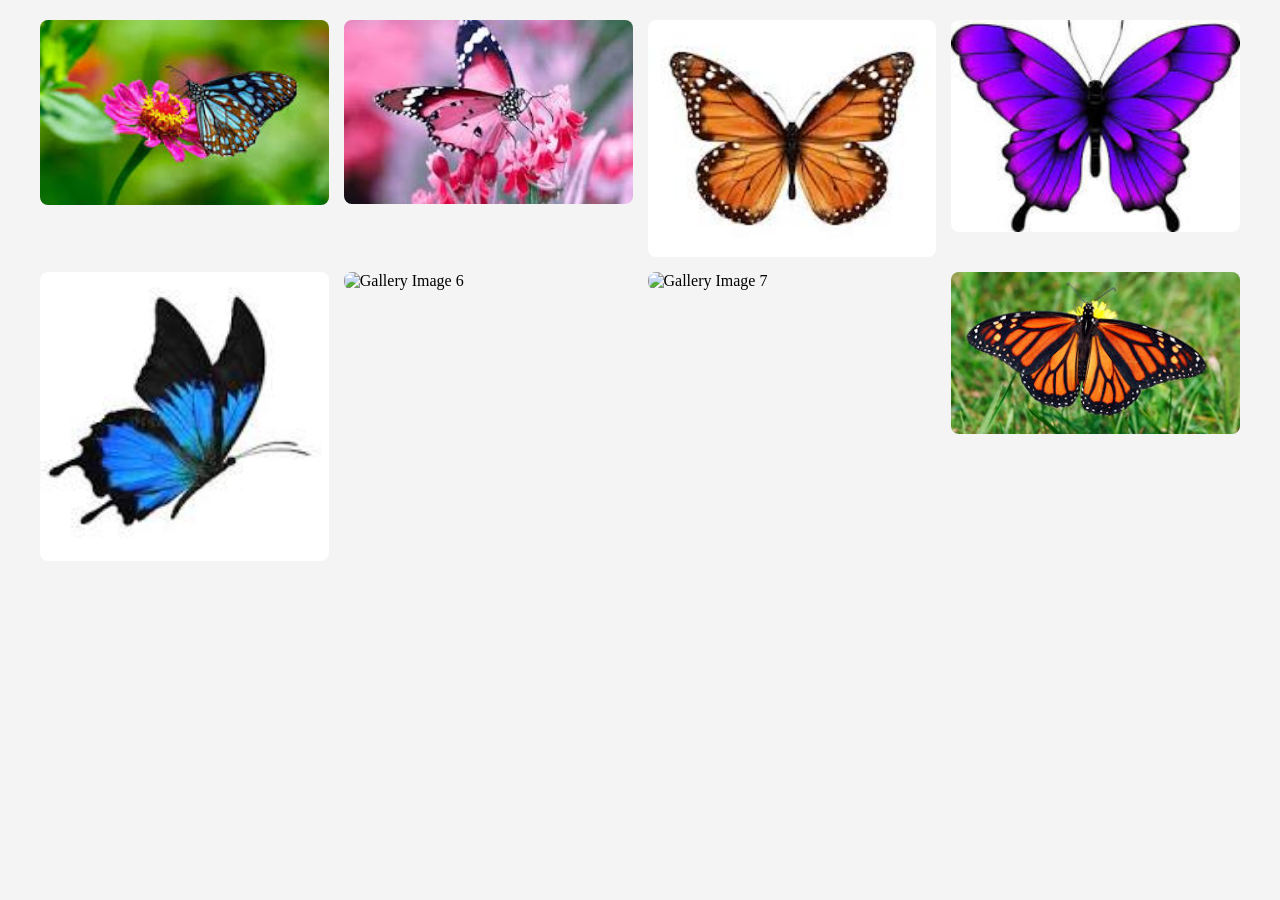
==== grid.html @ 8ef82938 "Add files via upload" ====
<!DOCTYPE html>
<html lang="en">
<head>
    <meta charset="UTF-8">
    <meta name="viewport" content="width=device-width, initial-scale=1.0">
    <title>Responsive Gallery</title>
   <style>
* {
    box-sizing: border-box;
    margin: 0;
    padding: 0;
}

body {
    padding: 20px;
    background-color: #f4f4f4;
}


.gallery {
    display: grid;
    grid-template-columns: repeat(1, 1fr);
    gap: 15px;
    max-width: 1200px;
    margin: 0 auto;
}

.gallery-item img {
    width: 100%;
    height: auto;
    display: block;
    border-radius: 8px;
    object-fit: cover;
}

@media (min-width: 600px) {
    .gallery {
        grid-template-columns: repeat(2, 1fr);
    }
}


@media (min-width: 1024px) {
    .gallery {
        grid-template-columns: repeat(4, 1fr);
    }
}

   </style>
</head>
<body>

    <div class="gallery">
        <div class="gallery-item"><img src="[data-uri]" alt="Gallery Image 1"></div>
        <div class="gallery-item"><img src="[data-uri]" alt="Gallery Image 2"></div>
        <div class="gallery-item"><img src="[data-uri]" alt="Gallery Image 3"></div>
        <div class="gallery-item"><img src="[data-uri]" alt="Gallery Image 4"></div>
        <div class="gallery-item"><img src="[data-uri]" alt="Gallery Image 5"></div>
        <div class="gallery-item"><img src="https://t4.ftcdn.net/jpg/04/86/97/27/360_F_486972750_hQVbv6yRJ9e615Eo3qvnujq7abDrXFGi.jpg" alt="Gallery Image 6"></div>
        <div class="gallery-item"><img src="https://encrypted-tbn0.gstatic.com/images?q=tbn:ANd9GcQJBViVm5qpV4pgzFUkTacoP7_89zfaDf1Y5nBwVogjMEsTdEYpPDARuXE&s" alt="Gallery Image 7"></div>
        <div class="gallery-item"><img src="[data-uri]" alt="Gallery Image 8"></div>
    </div>

</body>
</html>
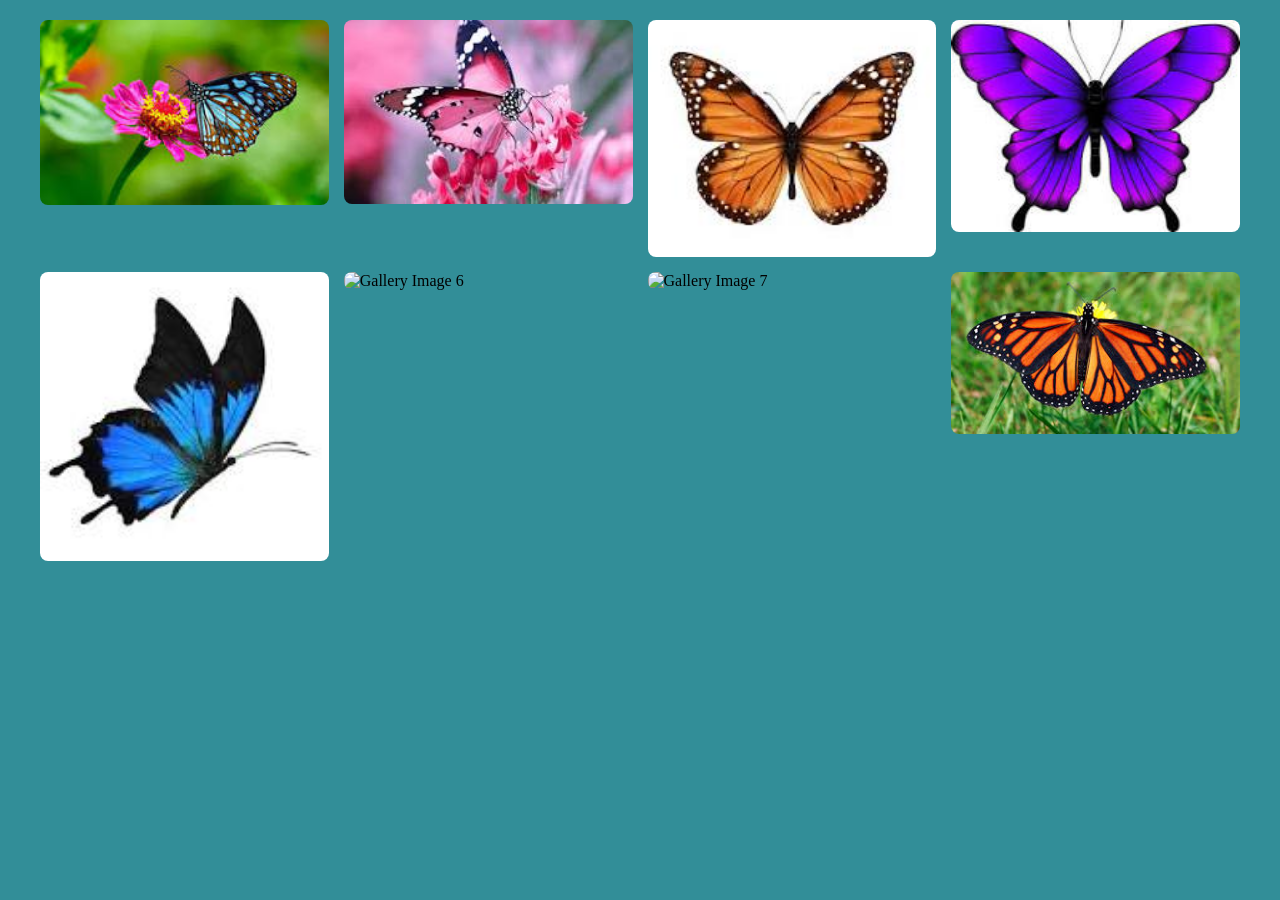
==== commit 6b886bbb: "Add files via upload" ====
--- a/grid.html
+++ b/grid.html
@@ -10,10 +10,9 @@
     margin: 0;
     padding: 0;
 }
-
 body {
     padding: 20px;
-    background-color: #f4f4f4;
+    background-color: #328e98;
 }
 
 
